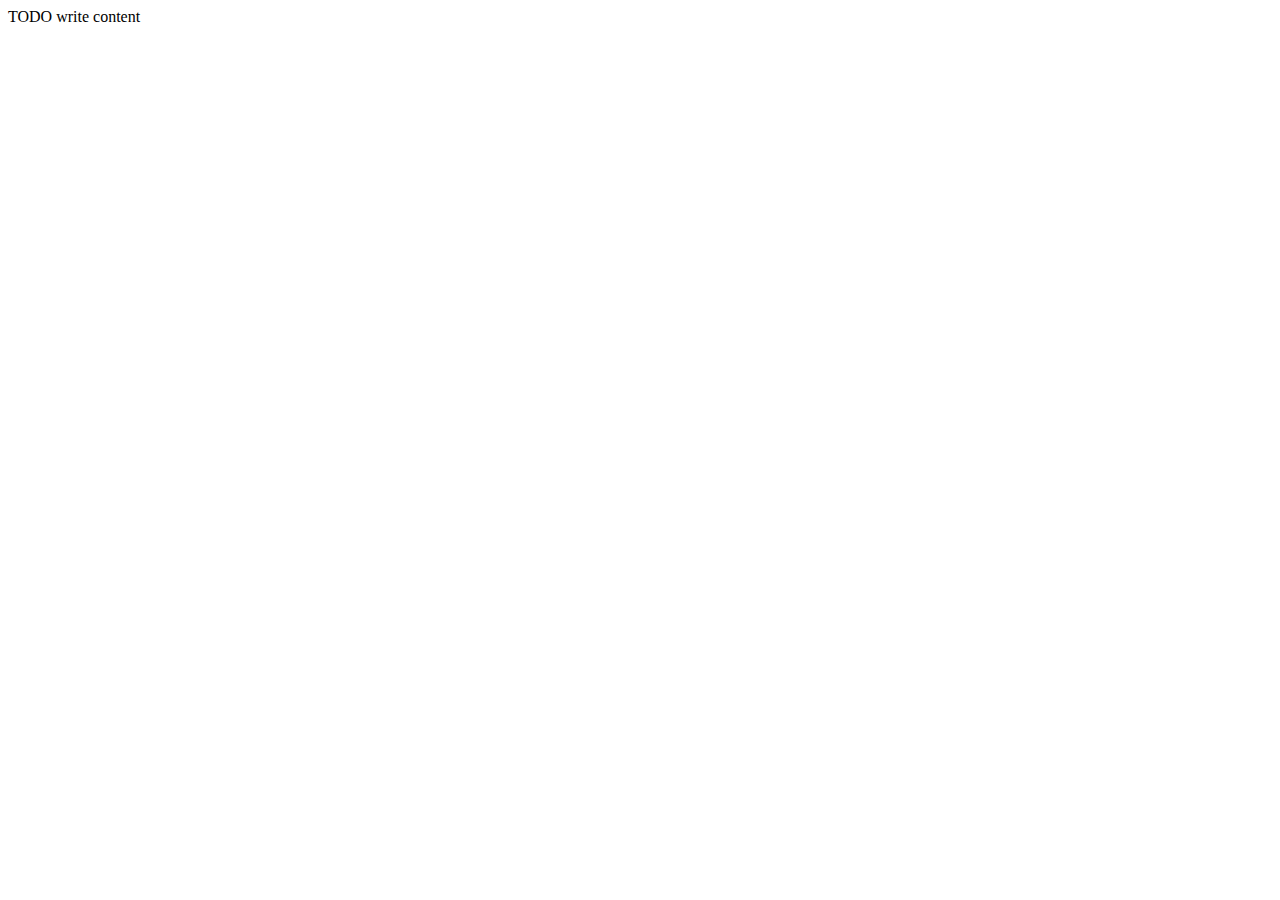
==== src/main/resources/templates/index.html @ a4496b82 "Add of index + the main controller" ====
<!DOCTYPE html>
<!--
To change this license header, choose License Headers in Project Properties.
To change this template file, choose Tools | Templates
and open the template in the editor.
-->
<html>
    <head>
        <title>TODO supply a title</title>
        <meta charset="UTF-8"></meta>
        <meta name="viewport" content="width=device-width, initial-scale=1.0"></meta>
    </head>
    <body>
        <div>TODO write content</div>
    </body>
</html>
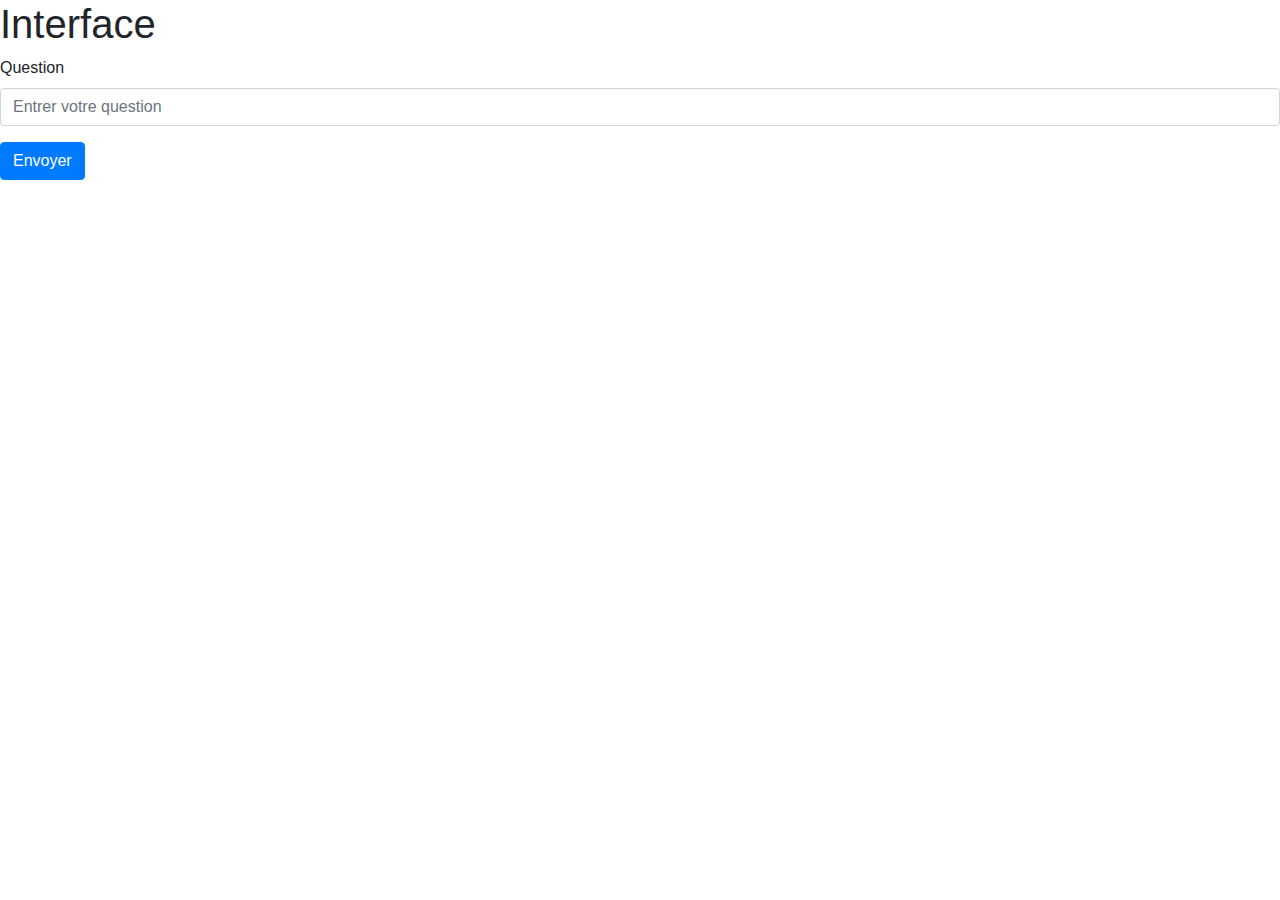
==== commit f559aa80: "add index.html" ====
--- a/src/main/resources/templates/index.html
+++ b/src/main/resources/templates/index.html
@@ -1,16 +1,30 @@
-<!DOCTYPE html>
-<!--
-To change this license header, choose License Headers in Project Properties.
-To change this template file, choose Tools | Templates
-and open the template in the editor.
--->
-<html>
-    <head>
-        <title>TODO supply a title</title>
-        <meta charset="UTF-8"></meta>
-        <meta name="viewport" content="width=device-width, initial-scale=1.0"></meta>
-    </head>
-    <body>
-        <div>TODO write content</div>
-    </body>
-</html>
+<!DOCTYPE html>
+<!--
+To change this license header, choose License Headers in Project Properties.
+To change this template file, choose Tools | Templates
+and open the template in the editor.
+-->
+<html>
+    <head>
+        <title>Interface</title>
+        <meta charset="UTF-8"/>
+        <meta name="viewport" content="width=device-width, initial-scale=1.0"/>
+        <link rel="stylesheet" href="https://maxcdn.bootstrapcdn.com/bootstrap/4.0.0/css/bootstrap.min.css"/>
+        <link href="css/main_style.css" rel="stylesheet" type="text/css"/>
+    </head>
+    <body>
+        <h1>Interface</h1>
+
+        <form action="response">
+            <div class="form-group">
+                <label for="question">Question </label>
+                <input type="text" class="form-control" name="questiontext" id="questiontext" placeholder="Entrer votre question"/>
+            </div>
+            <button type="submit" class="btn btn-primary">Envoyer</button>
+        </form>
+
+        <script src="https://code.jquery.com/jquery-3.2.1.slim.min.js"></script>
+        <script src="https://cdnjs.cloudflare.com/ajax/libs/popper.js/1.12.9/umd/popper.min.js"></script>
+        <script src="https://maxcdn.bootstrapcdn.com/bootstrap/4.0.0/js/bootstrap.min.js"></script>
+    </body>
+</html>
